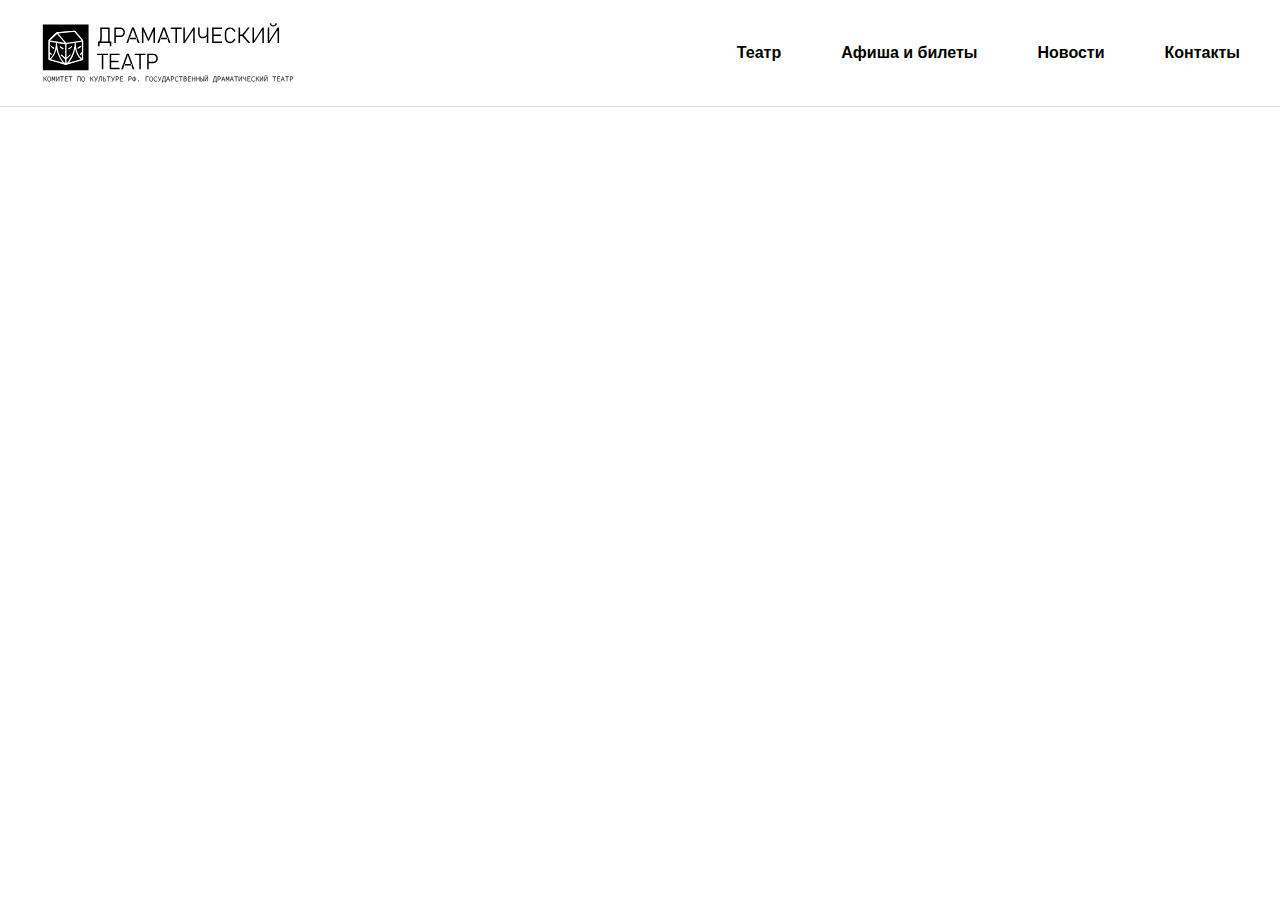
==== main.html @ 6247a169 "first" ====
<!DOCTYPE html>
<html lang="en">
<head>
    <meta charset="UTF-8">
    <meta name="viewport" content="width=device-width, initial-scale=1.0">
    <title>Двое на качелях</title>

    <link rel="icon" href="./img/Logo.png" type="image/x-icon">
    <link rel="stylesheet" href="./style.css">
</head>
<body>
    <header>
        <div class="headSection" style="height: 105.797px;">
            <div class="logo_svg">
                <a class="link_logo" href="#">
                    <img src="./img/logo.svg" class="logo-main" width="270">
                </a>
            </div>
            <nav class="nav_menu">
                <ul class="menu">
                    <li>
                        <a href="#" class="font-style">Театр</a>
                        <ul class="submenu">
                            <li>
                                <a href="#" class="font-style">Актеры</a>
                            </li>
                            <li>
                                <a href="#" class="font-style">Спектакли</a>
                            </li>
                            <li>
                                <a href="#" class="font-style">История театра</a>
                            </li>
                        </ul>
                    </li>
                    <li>
                        <a href="#" class="font-style">Афиша и билеты</a>
                    </li>
                    <li>
                        <a href="#" class="font-style">Новости</a>
                    </li>
                    <li>
                        <a href="#" class="font-style">Контакты</a>
                    </li>
                </ul>
            </nav>
        </div>
    </header>
    
    

    <main>

    </main>

    <section>

    </section>

    <footer>

    </footer>
</body>
</html>
---- style.css ----
body {
    margin: 0;
    font-family: Poppins, -apple-system, BlinkMacSystemFont, Segoe UI, Roboto, Helvetica Neue, Arial, sans-serif;
}
.logo_svg{
    margin: 20px;
    width: 10px;
}
/* Flexbox для главной секции */
.headSection {
    display: flex;
    align-items: center;
    justify-content: space-between; /* Добавляет пространство между логотипом и меню */
    padding: 0 20px; /* Добавляем отступы по бокам */
    background-color: white; /* Фон для верхней панели */
    border-bottom: 1px solid #ddd; /* Нижняя граница */
}

/* Логотип и текстовая секция */
.logo_section {
    /* display: flex; */
    align-items: center;
}

.link_logo img {
    display: block;
    max-height: 100px; /* Задайте нужную высоту для логотипа */
    height: auto;
}

/* Стили для главного меню */
.nav_menu {
    display: flex;
    align-items: center;
}

.menu {
    list-style: none;
    margin: 0;
    padding: 0;
    display: flex;
    align-items: center;
}

.menu > li {
    position: relative;
    margin-left: 20px; /* Отступ между пунктами меню */
}

.menu > li > a {
    display: block;
    padding: 10px 20px;
    text-decoration: none;
    color: black;
    font-weight: bold; /* Полужирный текст */
    font-size: 16px; /* Размер шрифта */
}

.menu > li > a:hover {
    color: red; /* Цвет текста при наведении */
}

.arrow {
    font-size: 12px;
    margin-left: 5px;
}

/* Стили для выпадающего меню */
.submenu {
    list-style: none;
    margin: 0;
    padding: 0;
    position: absolute;
    top: 100%;
    left: 0;
    display: none; /* Скрыть подменю по умолчанию */
    background-color: white; /* Фон для подменю */
    box-shadow: 0 8px 16px rgba(0, 0, 0, 0.2); /* Тень для подменю */
}

.submenu li {
    width: 200px;
}

.submenu li a {
    display: block;
    padding: 10px 20px;
    text-decoration: none;
    color: black;
    font-size: 14px; /* Размер шрифта для подменю */
}

.submenu li a:hover {
    background-color: #ddd; /* Фон при наведении */
}

/* Показать подменю при наведении */
.menu > li:hover .submenu {
    display: block;
}
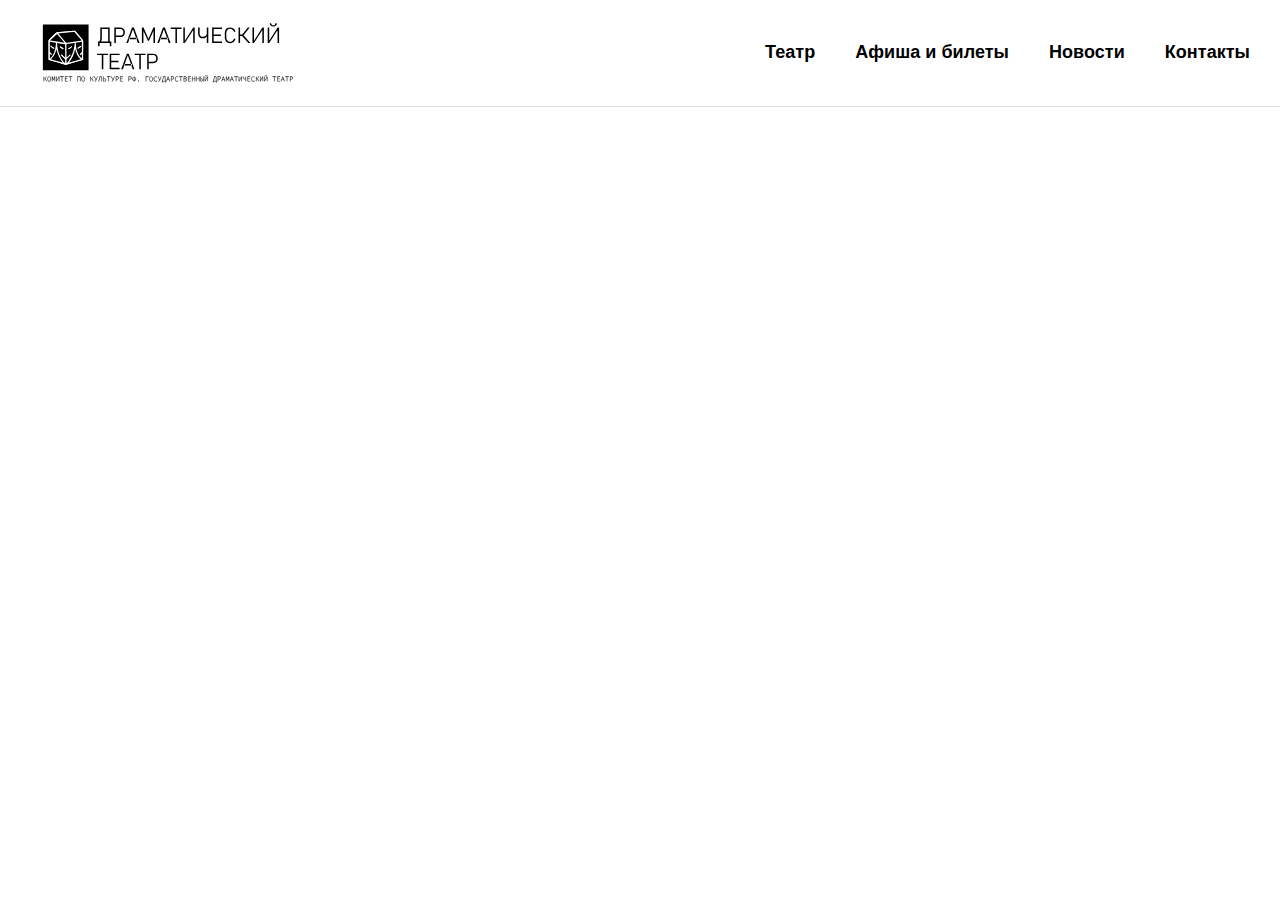
==== commit c0f7fa4c: "new" ====
--- a/main.html
+++ b/main.html
@@ -1,63 +1,106 @@
-<!DOCTYPE html>
-<html lang="en">
-<head>
-    <meta charset="UTF-8">
-    <meta name="viewport" content="width=device-width, initial-scale=1.0">
-    <title>Двое на качелях</title>
-
-    <link rel="icon" href="./img/Logo.png" type="image/x-icon">
-    <link rel="stylesheet" href="./style.css">
-</head>
-<body>
-    <header>
-        <div class="headSection" style="height: 105.797px;">
-            <div class="logo_svg">
-                <a class="link_logo" href="#">
-                    <img src="./img/logo.svg" class="logo-main" width="270">
-                </a>
-            </div>
-            <nav class="nav_menu">
-                <ul class="menu">
-                    <li>
-                        <a href="#" class="font-style">Театр</a>
-                        <ul class="submenu">
-                            <li>
-                                <a href="#" class="font-style">Актеры</a>
-                            </li>
-                            <li>
-                                <a href="#" class="font-style">Спектакли</a>
-                            </li>
-                            <li>
-                                <a href="#" class="font-style">История театра</a>
-                            </li>
-                        </ul>
-                    </li>
-                    <li>
-                        <a href="#" class="font-style">Афиша и билеты</a>
-                    </li>
-                    <li>
-                        <a href="#" class="font-style">Новости</a>
-                    </li>
-                    <li>
-                        <a href="#" class="font-style">Контакты</a>
-                    </li>
-                </ul>
-            </nav>
-        </div>
-    </header>
-    
-    
-
-    <main>
-
-    </main>
-
-    <section>
-
-    </section>
-
-    <footer>
-
-    </footer>
-</body>
+<!DOCTYPE html>
+<html lang="en">
+<head>
+    <meta charset="UTF-8">
+    <meta name="viewport" content="width=device-width, initial-scale=1.0">
+    <title>Двое на качелях</title>
+
+    <link rel="icon" href="./img/Logo.png" type="image/x-icon">
+    <link rel="stylesheet" href="./style.css">
+</head>
+<body>
+    <header>
+        <div class="headSection">
+
+            <div class="left_bar" onclick="toggleMenu()">
+                <a class="link_link_bar" href="#">
+                    <img src="./img/left_bar.svg" class="bar">
+                </a>
+            </div>
+
+            <div class="logo_1">
+                <div class="logo_svg">
+                    <a class="link_logo" href="#">
+                        <img src="./img/logo.svg" class="logo-main">
+                    </a>
+                </div>
+            </div>
+            
+            <div class="logo_2">
+                <div class="logo_svg">
+                    <a class="link_logo" href="#">
+                        <img src="./img/logo_2.svg" class="logo-main">
+                    </a>
+                </div>
+            </div>
+           
+
+            <nav class="nav_menu">
+                <ul class="menu">
+                    <li>
+                        <a href="#" class="font-style">Театр</a>
+                        <ul class="submenu">
+                            <li>
+                                <a href="#" class="font-style_1">Актеры</a>
+                            </li>
+                            <li>
+                                <a href="#" class="font-style_1">Спектакли</a>
+                            </li>
+                            <li>
+                                <a href="#" class="font-style_1">История театра</a>
+                            </li>
+                        </ul>
+                    </li>
+                    <li>
+                        <a href="#" class="font-style">Афиша и билеты</a>
+                    </li>
+                    <li>
+                        <a href="#" class="font-style">Новости</a>
+                    </li>
+                    <li>
+                        <a href="#" class="font-style">Контакты</a>
+                    </li>
+                </ul>
+            </nav>
+        </div>
+    </header>
+    
+    
+
+    <div class="overlay" id="overlay">
+        <div class="hide_menu">
+            <div class="cross_header">
+                <div class="close-icon" onclick="toggleMenu()">
+                    <img src="./img/cross.svg" class="cross">
+                </div>
+                <a class="link_logo_2" href="#">
+                    <img src="./img/logo_2.svg" class="logo-main_2">
+                </a>
+                
+            </div>
+            
+            <ul>
+                <li><a href="#">Театр</a></li>
+                <li><a href="#">Афиша и билеты</a></li>
+                <li><a href="#">Новости</a></li>
+                <li><a href="#">Контакты</a></li>
+            </ul>
+        </div>
+    </div>
+
+
+    <main>
+
+    </main>
+
+    <section>
+
+    </section>
+
+    <footer>
+
+    </footer>
+
+    <script src="./script.js"></script>
+</body>
 </html>--- a/style.css
+++ b/style.css
@@ -1,100 +1,221 @@
-body {
-    margin: 0;
-    font-family: Poppins, -apple-system, BlinkMacSystemFont, Segoe UI, Roboto, Helvetica Neue, Arial, sans-serif;
-}
-.logo_svg{
-    margin: 20px;
-    width: 10px;
-}
-/* Flexbox для главной секции */
-.headSection {
-    display: flex;
-    align-items: center;
-    justify-content: space-between; /* Добавляет пространство между логотипом и меню */
-    padding: 0 20px; /* Добавляем отступы по бокам */
-    background-color: white; /* Фон для верхней панели */
-    border-bottom: 1px solid #ddd; /* Нижняя граница */
-}
-
-/* Логотип и текстовая секция */
-.logo_section {
-    /* display: flex; */
-    align-items: center;
-}
-
-.link_logo img {
-    display: block;
-    max-height: 100px; /* Задайте нужную высоту для логотипа */
-    height: auto;
-}
-
-/* Стили для главного меню */
-.nav_menu {
-    display: flex;
-    align-items: center;
-}
-
-.menu {
-    list-style: none;
-    margin: 0;
-    padding: 0;
-    display: flex;
-    align-items: center;
-}
-
-.menu > li {
-    position: relative;
-    margin-left: 20px; /* Отступ между пунктами меню */
-}
-
-.menu > li > a {
-    display: block;
-    padding: 10px 20px;
-    text-decoration: none;
-    color: black;
-    font-weight: bold; /* Полужирный текст */
-    font-size: 16px; /* Размер шрифта */
-}
-
-.menu > li > a:hover {
-    color: red; /* Цвет текста при наведении */
-}
-
-.arrow {
-    font-size: 12px;
-    margin-left: 5px;
-}
-
-/* Стили для выпадающего меню */
-.submenu {
-    list-style: none;
-    margin: 0;
-    padding: 0;
-    position: absolute;
-    top: 100%;
-    left: 0;
-    display: none; /* Скрыть подменю по умолчанию */
-    background-color: white; /* Фон для подменю */
-    box-shadow: 0 8px 16px rgba(0, 0, 0, 0.2); /* Тень для подменю */
-}
-
-.submenu li {
-    width: 200px;
-}
-
-.submenu li a {
-    display: block;
-    padding: 10px 20px;
-    text-decoration: none;
-    color: black;
-    font-size: 14px; /* Размер шрифта для подменю */
-}
-
-.submenu li a:hover {
-    background-color: #ddd; /* Фон при наведении */
-}
-
-/* Показать подменю при наведении */
-.menu > li:hover .submenu {
-    display: block;
-}
+body {
+    margin: 0;
+    font-family: Poppins, -apple-system, BlinkMacSystemFont, Segoe UI, Roboto, Helvetica Neue, Arial, sans-serif;
+}
+.logo_svg{
+    margin: 20px;
+}
+.logo-main{
+    width: 270px;
+}
+.left_bar{
+    display: none;
+}
+.logo_2{
+    display: none;
+}
+/* Flexbox для главной секции */
+.headSection {
+    display: flex;
+    height: 105.797px;
+    align-items: center;
+    justify-content: space-between; /* Добавляет пространство между логотипом и меню */
+    padding: 0 20px; /* Добавляем отступы по бокам */
+    background-color: white; /* Фон для верхней панели */
+    border-bottom: 1px solid #ddd; /* Нижняя граница */
+}
+
+/* Логотип и текстовая секция */
+.logo_section {
+    /* display: flex; */
+    align-items: center;
+}
+
+.link_logo img {
+    display: block;
+    max-height: 100px; /* Задайте нужную высоту для логотипа */
+    height: auto;
+}
+
+/* Стили для главного меню */
+.nav_menu {
+    display: flex;
+    align-items: center;
+}
+
+.menu {
+    list-style: none;
+    margin: 0;
+    padding: 0;
+    display: flex;
+    align-items: center;
+}
+
+.menu > li {
+    position: relative;
+    margin-left: 20px; /* Отступ между пунктами меню */
+    letter-spacing: 0.04px;
+}
+
+.menu > li > a {
+    display: block;
+    padding: 10px 10px;
+    text-decoration: none;
+    color: black;
+    font-weight: bold; /* Полужирный текст */
+    font-size: 18px; /* Размер шрифта */
+    letter-spacing: 0.04px;
+}
+/* Стили для выпадающего меню  */
+
+.submenu {
+    list-style: none;
+    margin: 0;
+    /* padding: 0 0 0 0; */
+    padding-top: 20px;
+    padding-left: 0;
+    position: absolute;
+    top: 100%;
+    left: 0;
+    display: none; /* Скрыть подменю по умолчанию */
+    background-color: white; /* Фон для подменю */
+    font-weight: bold; /* Полужирный текст */
+    font-size: 16px; /* Размер шрифта */
+    letter-spacing: 0.04px;
+    /* box-shadow: 0 8px 16px rgba(0, 0, 0, 0.2); Тень для подменю */
+}
+
+.submenu li {
+    width: 200px;
+}
+
+.submenu li a {
+    display: block;
+    padding: 5px 10px;
+    text-decoration: none;
+    color: black;
+    font-size: 16px; /* Размер шрифта для подменю */
+}
+
+.submenu li a:hover {
+    color: red;
+}
+
+/* Показать подменю при наведении */
+.menu > li:hover .submenu {
+    display: block;
+}
+
+@media (min-width: 1950px) {
+    .logo_svg{
+        margin: 20px;
+        padding-left: 20%;
+    }
+
+    .nav_menu {
+        padding-right: 20%;
+    }
+
+
+}
+
+@media (max-width: 1000px) {
+    .logo-main{
+        width: 101.55px;
+        margin: 0;
+        margin-left: -5px;
+        padding-left: 0;
+    }
+    .logo_2{
+        display: flex;
+    }
+    .logo_1{
+        display: none;
+    }
+    
+
+    .nav_menu {
+        display: none;
+    }
+
+    .headSection {
+        height: 50px;
+        justify-content: left;
+    }
+
+    .left_bar{
+        display: flex;
+        margin-left: -10px;
+    }
+    .bar{
+        height: 32px;
+        width: 32px;
+    }
+}
+
+
+
+
+
+
+.cross_header{
+    height: 50px;
+    border-bottom: 1px solid #ddd; /* Нижняя граница */
+}
+.overlay {
+    display: none;
+    position: fixed;
+    top: 0;
+    left: 0;
+    width: 100%;
+    height: 100%;
+    background-color: rgba(0, 0, 0, 0.8);
+    z-index: 1000;
+}
+.hide_menu{
+    position: fixed;
+    top: 0;
+    right: -20px;
+    width: 100%;
+    height: 100%;
+    background-color: #fff;
+    padding: 20px;
+    box-shadow: -2px 0 4px rgba(0, 0, 0, 0.1);
+    transition: right 0.3s ease;
+}
+.logo-main_2{
+    width: 101.55px;
+    display:flow-root;
+    margin-left: 57px;
+    margin-top: -35px;
+}
+.close-icon {
+    cursor: pointer;
+    width: 48px;
+    height: 48px;
+    padding-top: 0px;
+    margin-top: -20px;
+    margin-left: 0px;
+}
+.cross{
+    width: 48px;
+    height: 48px;
+}
+.hide_menu.open {
+    right: 0;
+}
+.hide_menu ul {
+    list-style-type: none;
+    padding: 0;
+}
+
+.hide_menu ul li {
+    margin-top: 20px;
+    margin-left: 20px;
+}
+
+.hide_menu ul li a {
+    text-decoration: none;
+    color: #000;
+    font-size: 18px;
+}